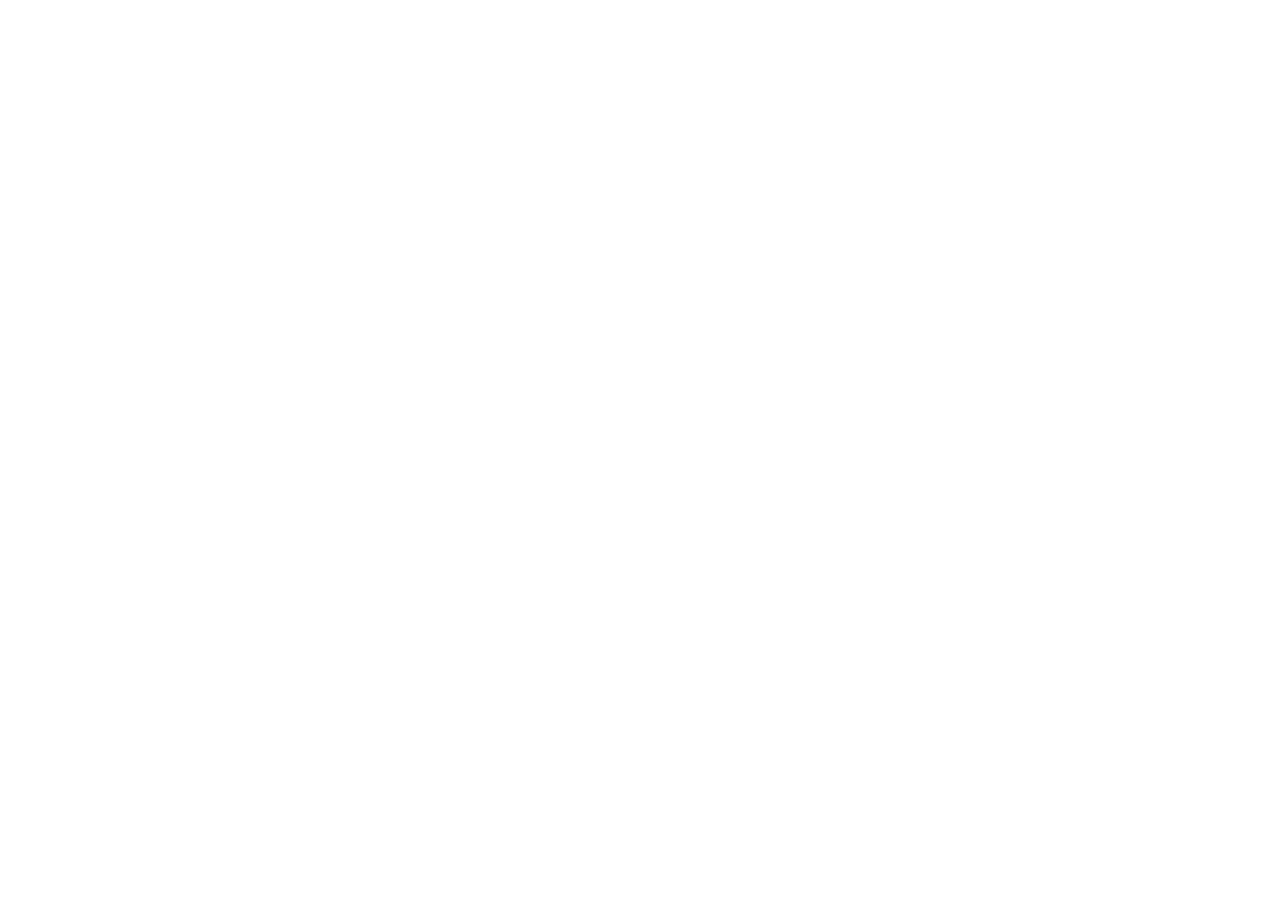
==== index.html @ 4589733e "Made some changes" ====
<!DOCTYPE html>
<html lang="en">
<head>
    <meta charset="UTF-8">
    <meta http-equiv="X-UA-Compatible" content="IE=edge">
    <meta name="viewport" content="width=device-width, initial-scale=1.0">
    <title>Document</title>
</head>
<body>
    
</body>
</html>
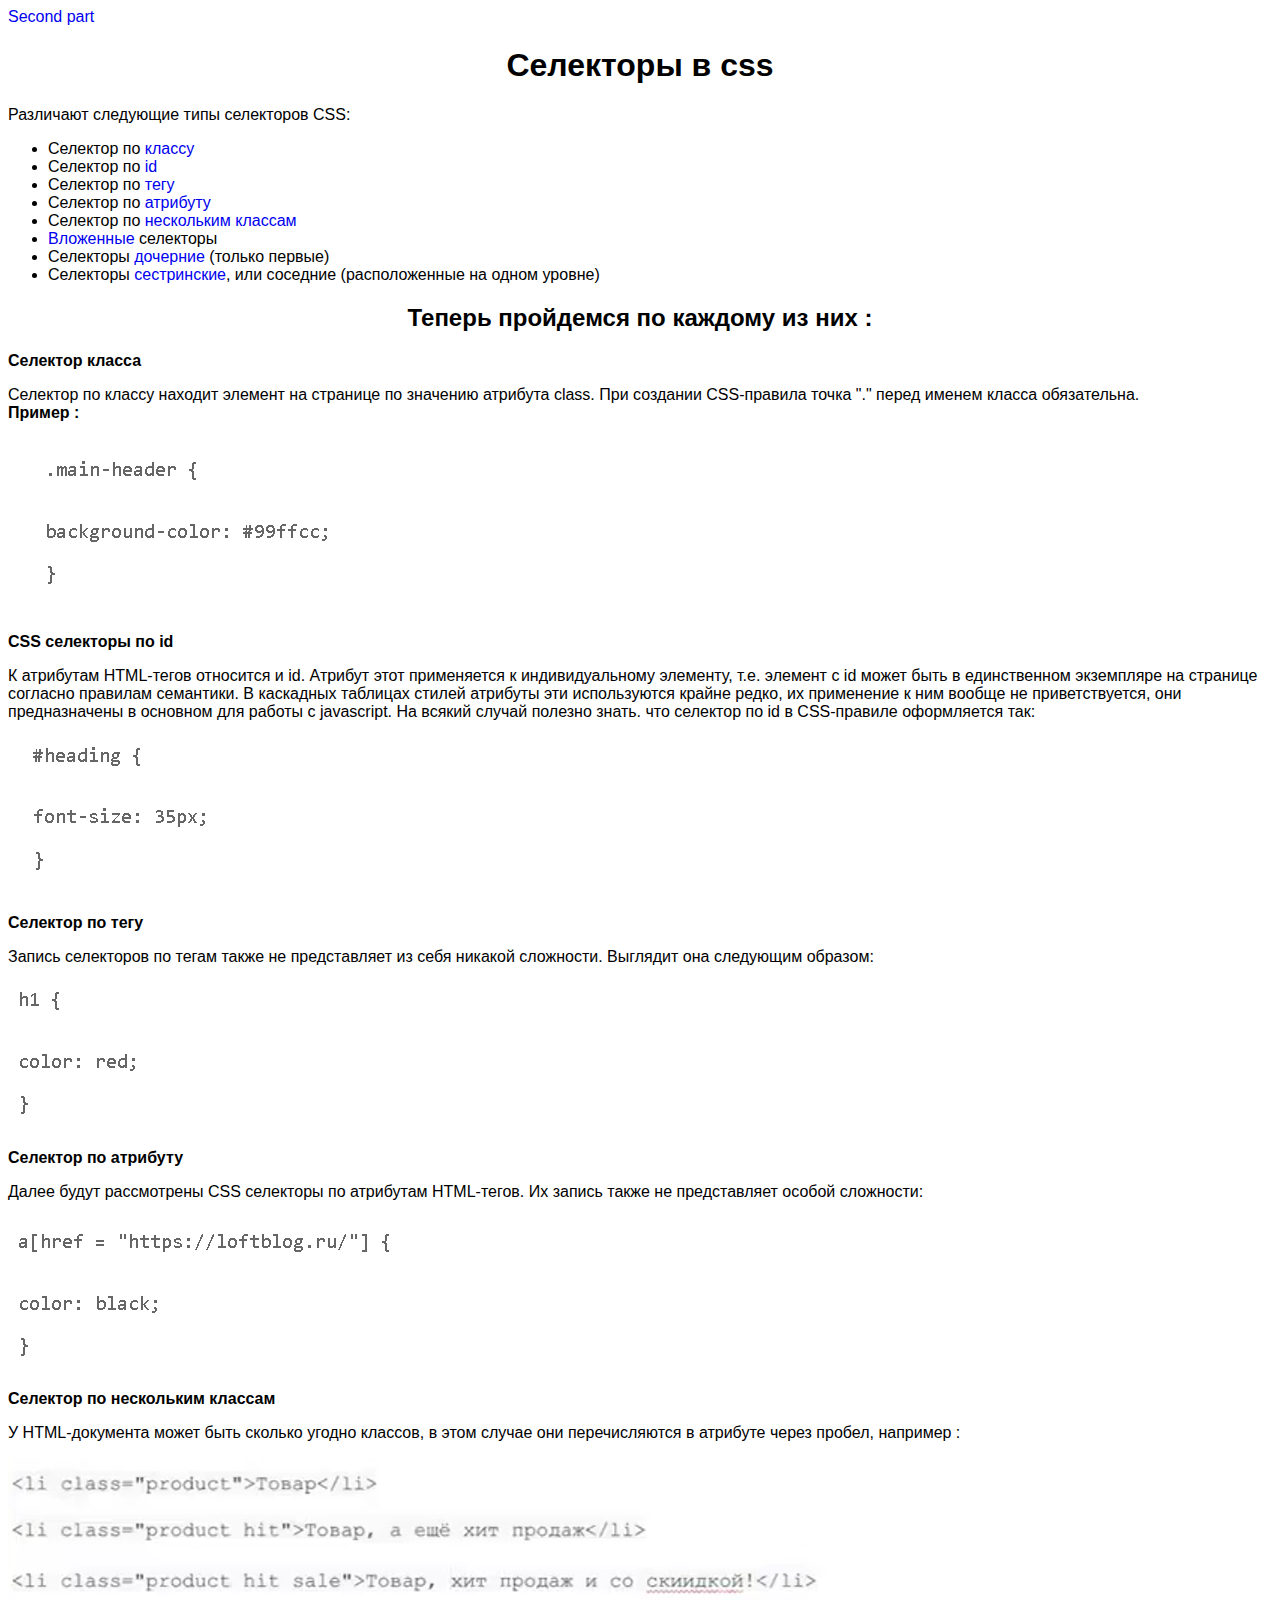
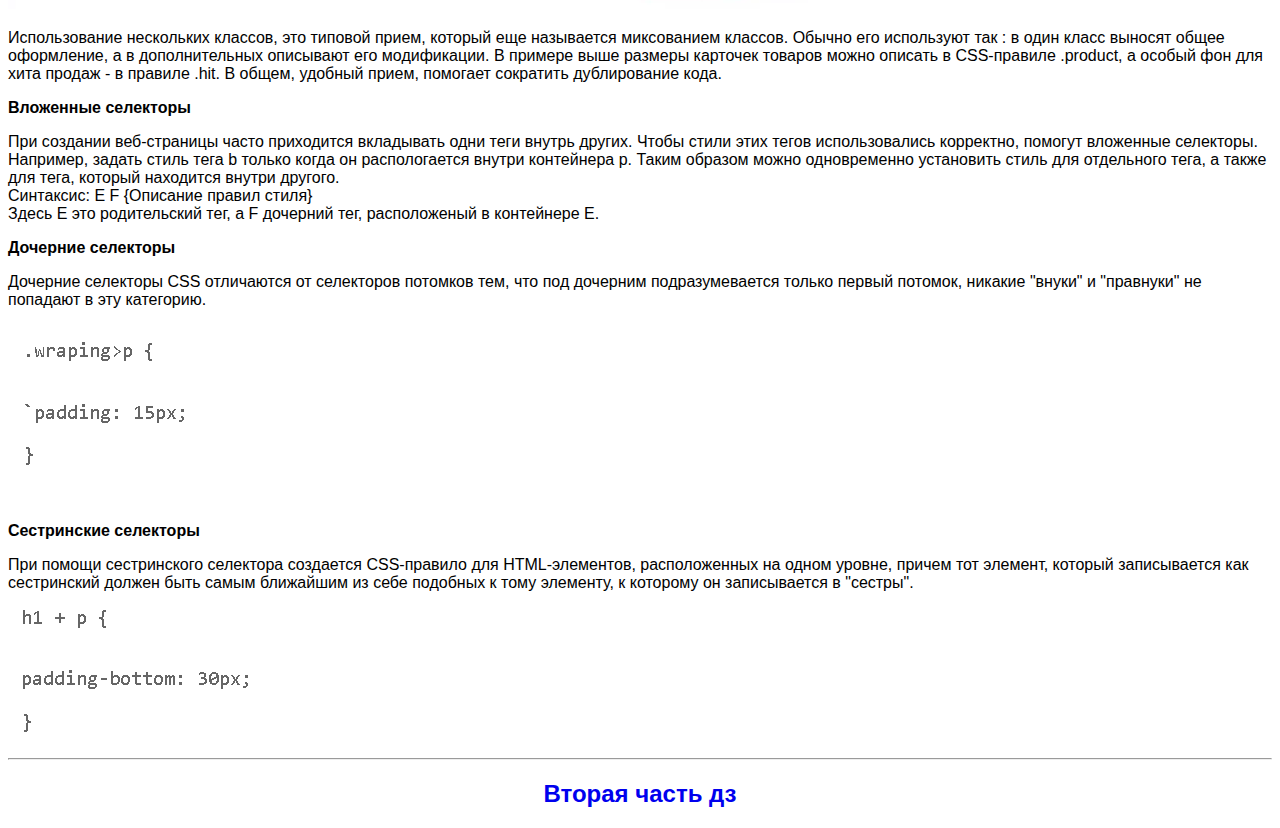
==== commit cfa3c45d: "Finished homework" ====
--- a/index.html
+++ b/index.html
@@ -1,12 +1,91 @@
 <!DOCTYPE html>
 <html lang="en">
+
 <head>
     <meta charset="UTF-8">
     <meta http-equiv="X-UA-Compatible" content="IE=edge">
     <meta name="viewport" content="width=device-width, initial-scale=1.0">
-    <title>Document</title>
+    <title>Lesson-4</title>
+    <link rel="stylesheet" href="style.css">
 </head>
+
 <body>
-    
+    <nav style="text-decoration: none;"><a href="second-part.html">Second part</a></nav>
+    <h1 class="h1">Селекторы в css</h1>
+    <div>
+        <p>Различают следующие типы селекторов CSS:</p>
+        <ul>
+            <li>Селектор по <a href="#jump_to_class">классу</a></li>
+            <li>Селектор по <a href="#jump_to_id">id</a></li>
+            <li>Селектор по <a href="#jump_to_tag">тегу</a></li>
+            <li>Селектор по <a href="#jump_to_attribute">атрибуту</a></li>
+            <li>Селектор по <a href="#jump_to_some_classes">нескольким классам</a></li>
+            <li><a href="#jump_to_build-in_selectors">Вложенные</a> селекторы</li>
+            <li>Селекторы <a href="#jump_to_daughters"> дочерние</a> (только первые)</li>
+            <li>Селекторы <a href="#jump_to_sisters">сестринские</a>, или соседние (расположенные на одном уровне)</li>
+        </ul>
+    </div>
+
+    <h2 class="h2">Теперь пройдемся по каждому из них :</h2>
+
+    <p id="jump_to_class"><b>Селектор класса</b></p>
+    <p>
+        Селектор по классу находит элемент на странице по значению атрибута class. При создании CSS-правила точка "."
+        перед именем класса обязательна.
+        <br>
+        <b>Пример :</b>
+    </p>
+    <img src="example-of-class.png" alt="example of class">
+
+    <p id="jump_to_id"><b>CSS селекторы по id</b></p>
+    <p>К атрибутам HTML-тегов относится и id. Атрибут этот применяется к индивидуальному элементу, т.е. элемент с id
+        может быть в единственном экземпляре на странице согласно правилам семантики. В каскадных таблицах стилей
+        атрибуты эти используются крайне редко, их применение к ним вообще не приветствуется, они предназначены в
+        основном для работы с javascript. На всякий случай полезно знать. что селектор по id в CSS-правиле оформляется
+        так:</p>
+    <img src="example-of-id.png" alt="example of id">
+
+    <p id="jump_to_tag"><b>Селектор по тегу</b></p>
+    <p>Запись селекторов по тегам также не представляет из себя никакой сложности. Выглядит она следующим образом:</p>
+    <img src="example-of-tag.png" alt="example of tag">
+
+    <p id="jump_to_attribute"><b>Селектор по атрибуту</b></p>
+    <p>Далее будут рассмотрены CSS селекторы по атрибутам HTML-тегов. Их запись также не представляет особой сложности:
+    </p>
+    <img src="example-of-attributes.png" alt="example-of-attribute">
+
+    <p id="jump_to_some_classes"><b>Селектор по нескольким классам</b></p>
+    <p> У HTML-документа может быть сколько угодно классов, в этом случае они перечисляются в атрибуте через пробел,
+        например :</p>
+    <img src="example-of-some-classes.png" alt="example-of-some-classes">
+    <p>Использование нескольких классов, это типовой прием, который еще называется миксованием классов. Обычно его
+        используют так : в один класс выносят общее оформление, а в дополнительных описывают его модификации. В примере
+        выше размеры карточек товаров можно описать в CSS-правиле .product, а особый фон для хита продаж - в правиле
+        .hit. В общем, удобный прием, помогает сократить дублирование кода.</p>
+
+    <p id="jump_to_build-in_selectors"><b>Вложенные селекторы</b></p>
+    <p>При создании веб-страницы часто приходится вкладывать одни теги внутрь других. Чтобы стили этих тегов
+        использовались корректно, помогут вложенные селекторы. Например, задать стиль тега b только когда он
+        распологается внутри контейнера p. Таким образом можно одновременно установить стиль для отдельного тега, а
+        также для тега, который находится внутри другого.
+        <br>
+        Синтаксис: E F {Описание правил стиля}
+        <br>
+        Здесь E это родительский тег, а F дочерний тег, расположеный в контейнере Е.
+    </p>
+
+    <p id="jump_to_daughters"><b>Дочерние селекторы</b></p>
+    <p>Дочерние селекторы CSS отличаются от селекторов потомков тем, что под дочерним подразумевается только первый
+        потомок, никакие "внуки" и "правнуки" не попадают в эту категорию.</p>
+    <img src="example-of-daughters.png" alt="example-of-daghters">
+
+    <p id="jump_to_sisters"><b>Сестринские селекторы</b></p>
+    <p>При помощи сестринского селектора создается CSS-правило для HTML-элементов, расположенных на одном уровне, причем
+        тот элемент, который записывается как сестринский должен быть самым ближайшим из себе подобных к тому элементу,
+        к которому он записывается в "сестры".</p>
+    <img src="example-of-sisters.png" alt="example-of-sisters">
+
+    <hr>
+    <h2 class="h2"><a href="second-part.html">Вторая часть дз</a></h2>
 </body>
 </html>--- a/style.css
+++ b/style.css
@@ -0,0 +1,15 @@
+* {
+    font-family: Verdana, Geneva, Tahoma, sans-serif;
+}
+
+.h1 {
+    text-align: center;
+}
+
+.h2 {
+    text-align: center;
+}
+
+a {
+    text-decoration: none;
+}